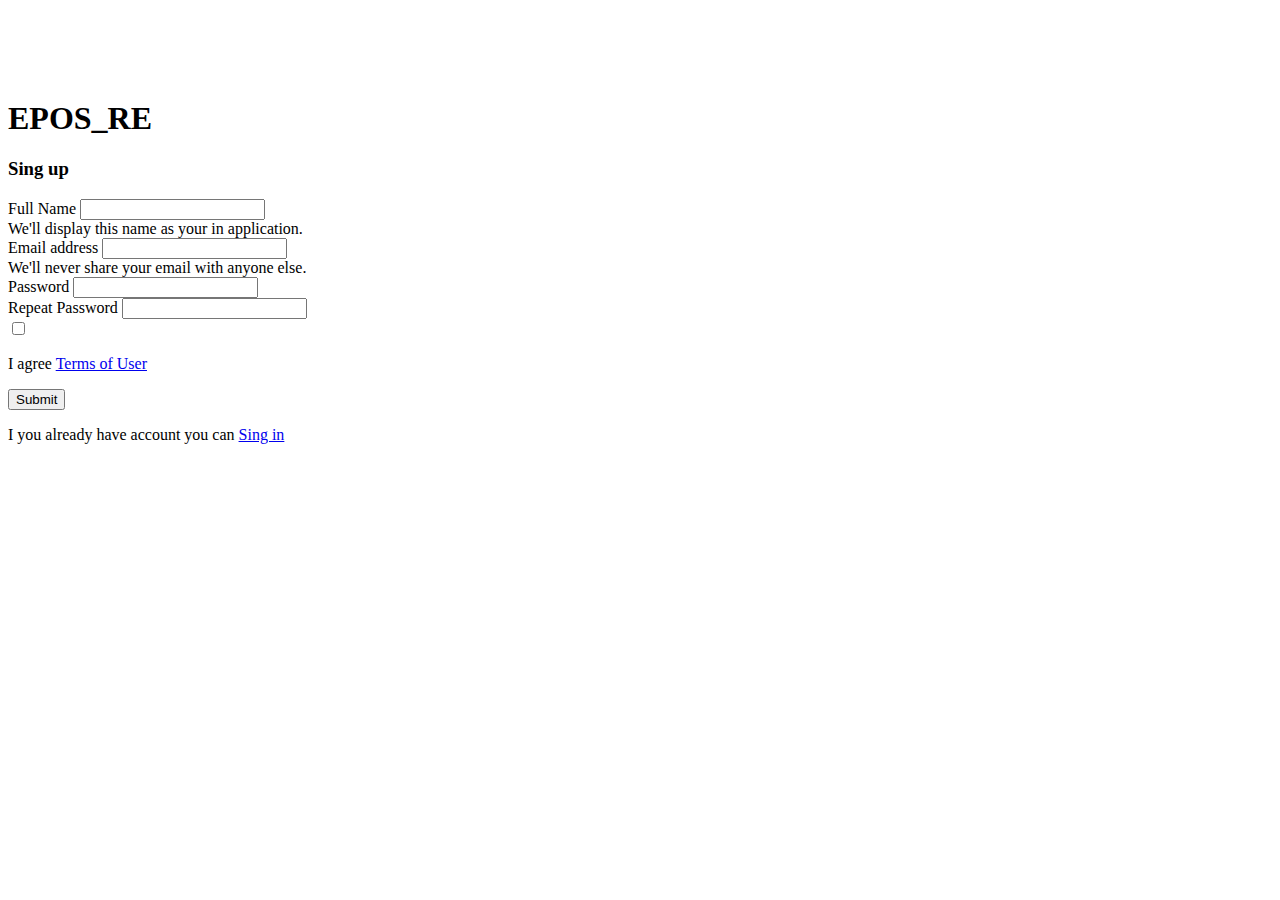
==== src/main/resources/static/html/registration.html @ 2f62351b "Login and Registation pages" ====
<!DOCTYPE html>
<html lang="en">
<head>
    <meta charset="UTF-8">
    <title>Sing up</title>
    <link href="https://cdn.jsdelivr.net/npm/bootstrap@5.0.1/dist/css/bootstrap.min.css"
          rel="stylesheet"
          integrity="sha384-+0n0xVW2eSR5OomGNYDnhzAbDsOXxcvSN1TPprVMTNDbiYZCxYbOOl7+AMvyTG2x"
          crossorigin="anonymous">
</head>
<body>
<script src="https://cdn.jsdelivr.net/npm/bootstrap@5.0.1/dist/js/bootstrap.bundle.min.js"
        integrity="sha384-gtEjrD/SeCtmISkJkNUaaKMoLD0//ElJ19smozuHV6z3Iehds+3Ulb9Bn9Plx0x4"
        crossorigin="anonymous"></script>

<div class="mx-auto" style="width:400px; margin-top: 100px;">
    <h1>EPOS_RE</h1>
    <h3 class="mb-4">Sing up</h3>
    <form>
        <div class="mb-3">
            <label for="inputFullName" class="form-label">Full Name</label>
            <input type="text" class="form-control" id="inputFullName" aria-describedby="fullNameHelp">
            <div id="fullNameHelp" class="form-text">We'll display this name as your in application.</div>
        </div>
        <div class="mb-3">
            <label for="inputEmail" class="form-label">Email address</label>
            <input type="email" class="form-control" id="inputEmail" aria-describedby="emailHelp">
            <div id="emailHelp" class="form-text">We'll never share your email with anyone else.</div>
        </div>
        <div class="mb-3">
            <label for="inputPassword" class="form-label">Password</label>
            <input type="password" class="form-control" id="inputPassword">
        </div>
        <div class="mb-3">
            <label for="inputRepeatPassword" class="form-label">Repeat Password</label>
            <input type="password" class="form-control" id="inputRepeatPassword">
        </div>
        <div class="mb-3">
            <input type="checkbox" id="termsOfUser">
            <label for="termsOfUser" class="form-label">
                <p>I agree
                    <a href="https://youtu.be/dQw4w9WgXcQ">Terms of User</a> <!--xD-->
                </p>
            </label>
        </div>
        <button type="submit" class="btn btn-primary">Submit</button>
    </form>

    <div class="mt-3">
        <p>I you already have account you can
            <a href="login">Sing in</a>
        </p>
    </div>
</div>
</body>
</html>
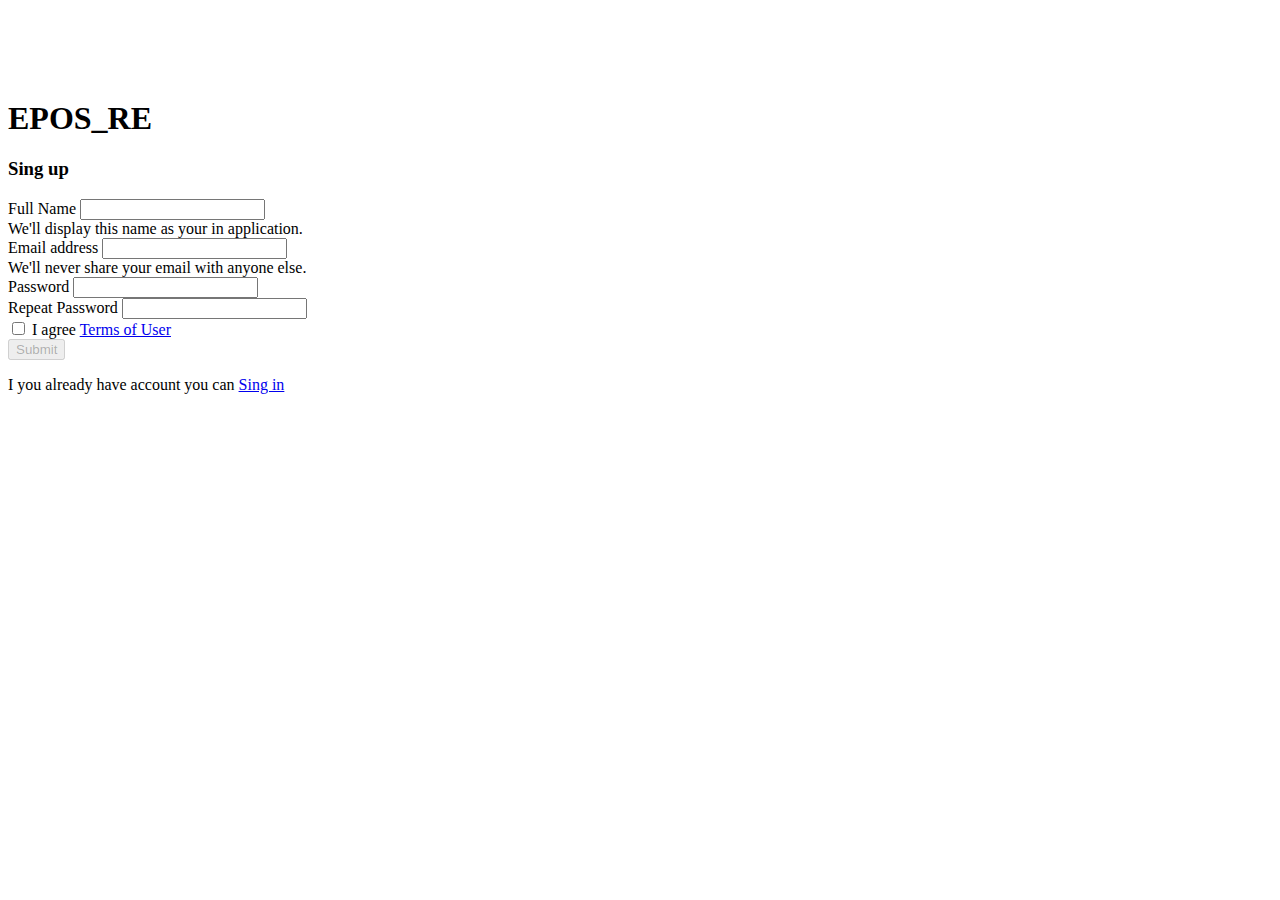
==== commit 56ce7333: "Some front logic" ====
--- a/src/main/resources/static/html/registration.html
+++ b/src/main/resources/static/html/registration.html
@@ -16,34 +16,36 @@
 <div class="mx-auto" style="width:400px; margin-top: 100px;">
     <h1>EPOS_RE</h1>
     <h3 class="mb-4">Sing up</h3>
-    <form>
+    <form method="post">
         <div class="mb-3">
             <label for="inputFullName" class="form-label">Full Name</label>
-            <input type="text" class="form-control" id="inputFullName" aria-describedby="fullNameHelp">
+            <input type="text" class="form-control" id="inputFullName" aria-describedby="fullNameHelp"
+                   name="displayedName" required>
             <div id="fullNameHelp" class="form-text">We'll display this name as your in application.</div>
         </div>
         <div class="mb-3">
             <label for="inputEmail" class="form-label">Email address</label>
-            <input type="email" class="form-control" id="inputEmail" aria-describedby="emailHelp">
+            <input type="email" class="form-control" id="inputEmail" aria-describedby="emailHelp" name="username"
+                   required>
             <div id="emailHelp" class="form-text">We'll never share your email with anyone else.</div>
         </div>
         <div class="mb-3">
             <label for="inputPassword" class="form-label">Password</label>
-            <input type="password" class="form-control" id="inputPassword">
+            <input type="password" class="form-control" id="inputPassword" name="password" required>
         </div>
         <div class="mb-3">
             <label for="inputRepeatPassword" class="form-label">Repeat Password</label>
-            <input type="password" class="form-control" id="inputRepeatPassword">
+            <input type="password" class="form-control" id="inputRepeatPassword" required>
         </div>
         <div class="mb-3">
             <input type="checkbox" id="termsOfUser">
             <label for="termsOfUser" class="form-label">
-                <p>I agree
-                    <a href="https://youtu.be/dQw4w9WgXcQ">Terms of User</a> <!--xD-->
-                </p>
+                I agree
+                <a href="https://youtu.be/dQw4w9WgXcQ">Terms of User</a> <!--xD-->
             </label>
         </div>
-        <button type="submit" class="btn btn-primary">Submit</button>
+        <input type="hidden" name="${_csrf.parameterName}" value="${_csrf.token}"/>
+        <button type="submit" class="btn btn-primary" id="sendRegistration" disabled>Submit</button>
     </form>
 
     <div class="mt-3">
@@ -53,4 +55,26 @@
     </div>
 </div>
 </body>
-</html>+<script>
+    let termsCheckBox = document.getElementById('termsOfUser');
+    let submitButton = document.getElementById('sendRegistration');
+
+    let passwordField = document.getElementById('inputPassword');
+    let confirmPasswordField = document.getElementById('inputRepeatPassword');
+
+    termsCheckBox.addEventListener('change', (() => {
+        submitButton.disabled = !termsCheckBox.checked;
+    }));
+
+    function validatePassword(){
+        if (passwordField.value !== confirmPasswordField.value){
+            confirmPasswordField.setCustomValidity("Passwords Don't Match");
+        }else{
+            confirmPasswordField.setCustomValidity('');
+        }
+    }
+
+    passwordField.onchange = validatePassword;
+    confirmPasswordField.onkeyup = validatePassword;
+</script>
+</html>
